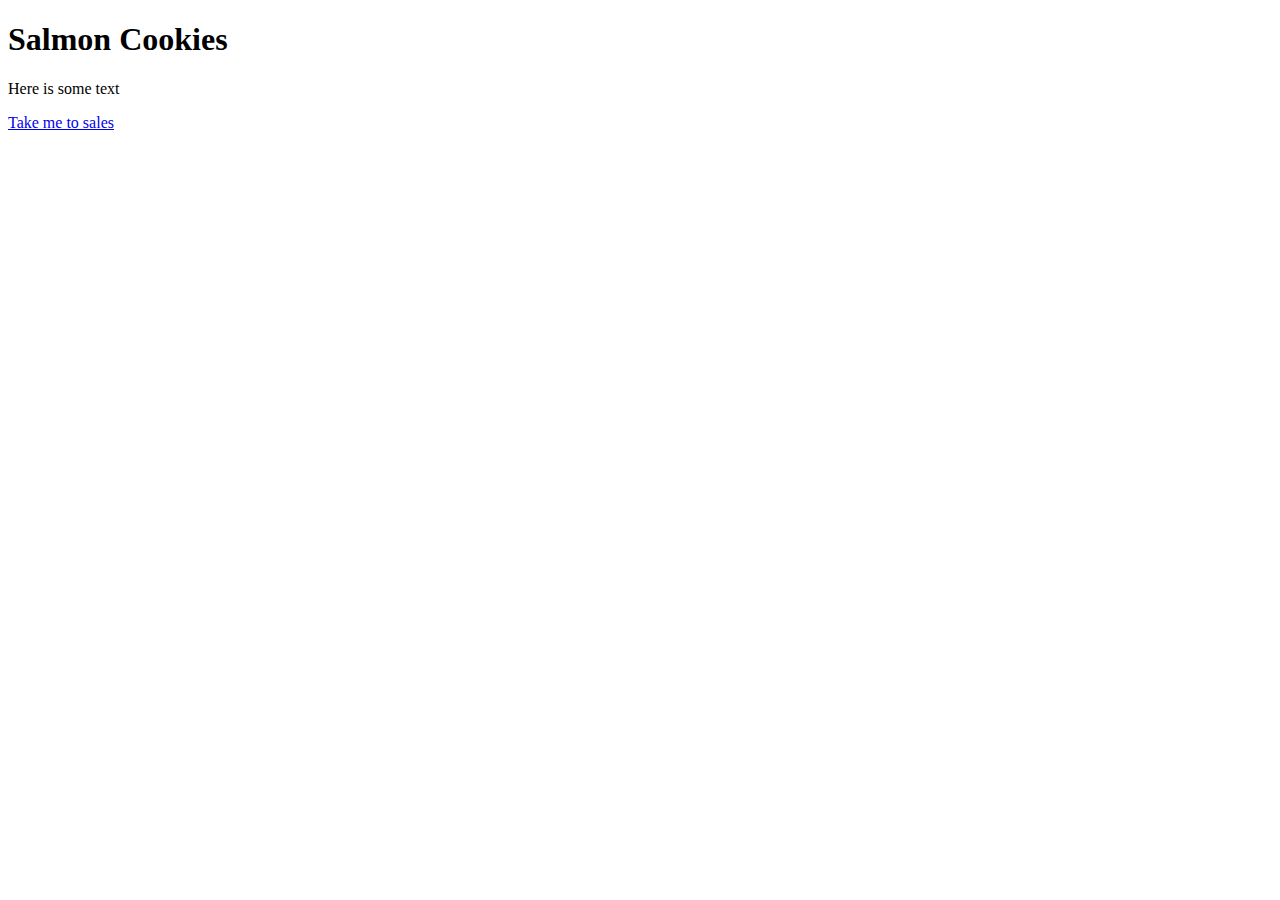
==== html/index.html @ 138f8da9 "Added all stores" ====
<!DOCTYPE html>
<html lang="en">
<head>
    <meta charset="UTF-8">
    <meta http-equiv="X-UA-Compatible" content="IE=edge">
    <meta name="viewport" content="width=device-width, initial-scale=1.0">
    <title>Salmon Cookies!</title>
</head>
<body>
    
  <h1>Salmon Cookies</h1>

  <p id="banana">Here is some text</p>

  <section id="results">

  </section>

  <a href="html/sales.html">Take me to sales</a>
  <script src="app.js"></script>
</body>
</html>
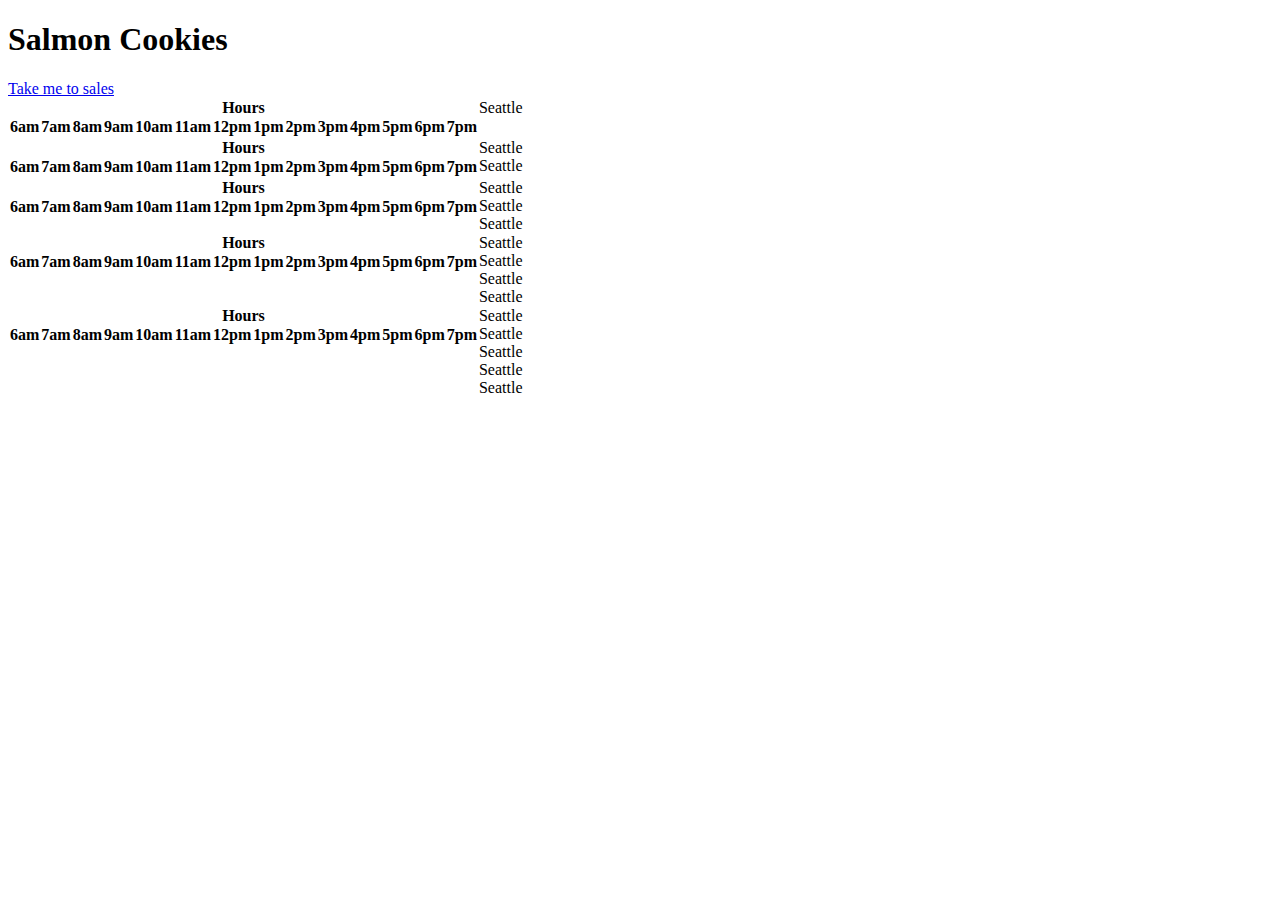
==== commit 85378e89: "display table function created but not finsihed with it" ====
--- a/html/index.html
+++ b/html/index.html
@@ -1,22 +1,27 @@
 <!DOCTYPE html>
 <html lang="en">
 <head>
-    <meta charset="UTF-8">
-    <meta http-equiv="X-UA-Compatible" content="IE=edge">
-    <meta name="viewport" content="width=device-width, initial-scale=1.0">
-    <title>Salmon Cookies!</title>
+  <meta charset="UTF-8">
+  <meta http-equiv="X-UA-Compatible" content="IE=edge">
+  <meta name="viewport" content="width=device-width, initial-scale=1.0">
+  <title>Salmon Cookies Main Page</title>
 </head>
 <body>
-    
-  <h1>Salmon Cookies</h1>
+  <header>
+    <h1>Salmon Cookies</h1>
+    <a href="/html/sales.html">Take me to sales</a>
+  </header>
+  <main>
 
-  <p id="banana">Here is some text</p>
+    <section id="results">
 
-  <section id="results">
+    </section>
+  </main>
+  <script src="/js/app.js"></script>
 
-  </section>
+  <footer>
 
-  <a href="html/sales.html">Take me to sales</a>
-  <script src="app.js"></script>
+  </footer>
+
 </body>
 </html>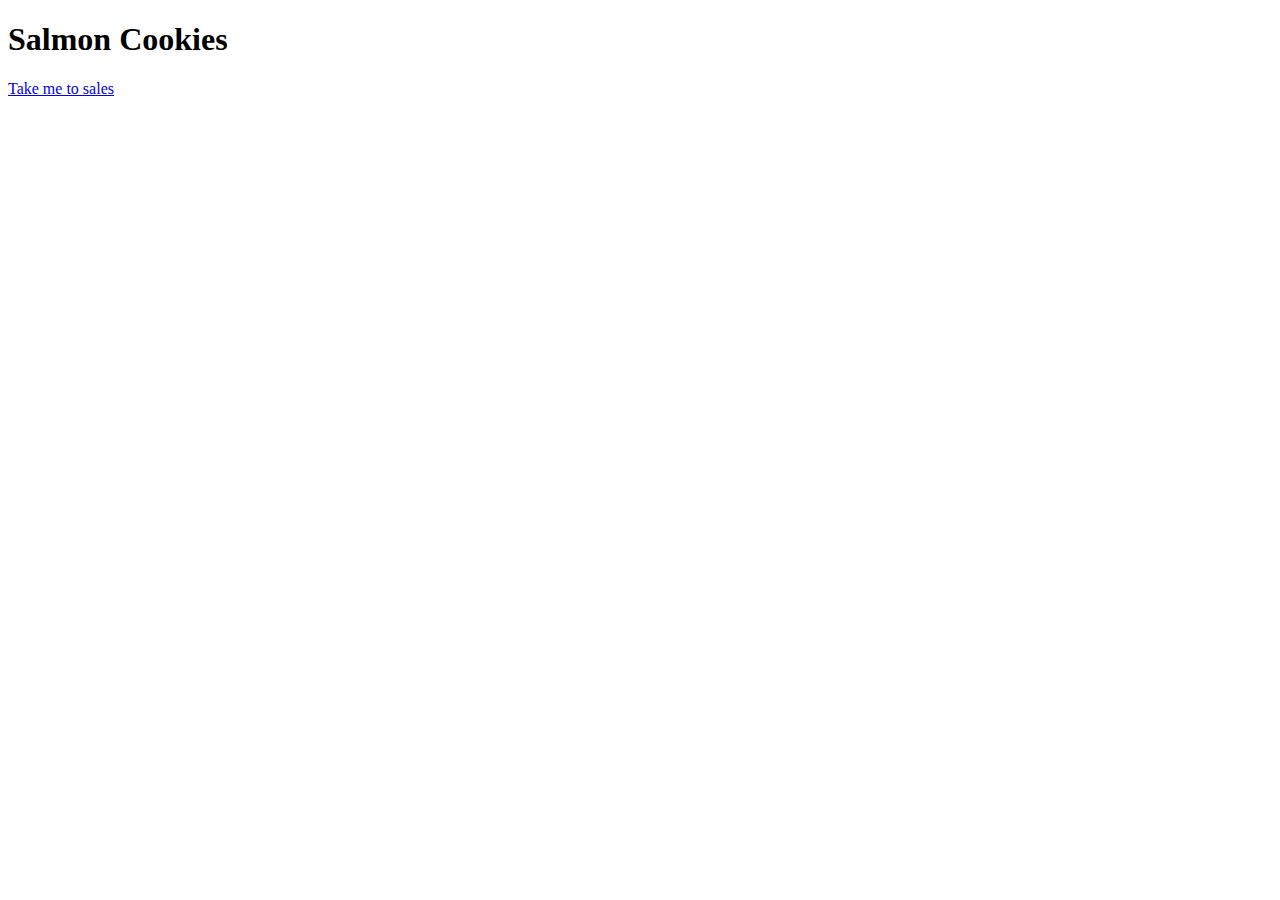
==== commit 365b4e1d: "rendered table data onto sales.html" ====
--- a/html/index.html
+++ b/html/index.html
@@ -13,9 +13,7 @@
   </header>
   <main>
 
-    <section id="results">
-
-    </section>
+    
   </main>
   <script src="/js/app.js"></script>
 
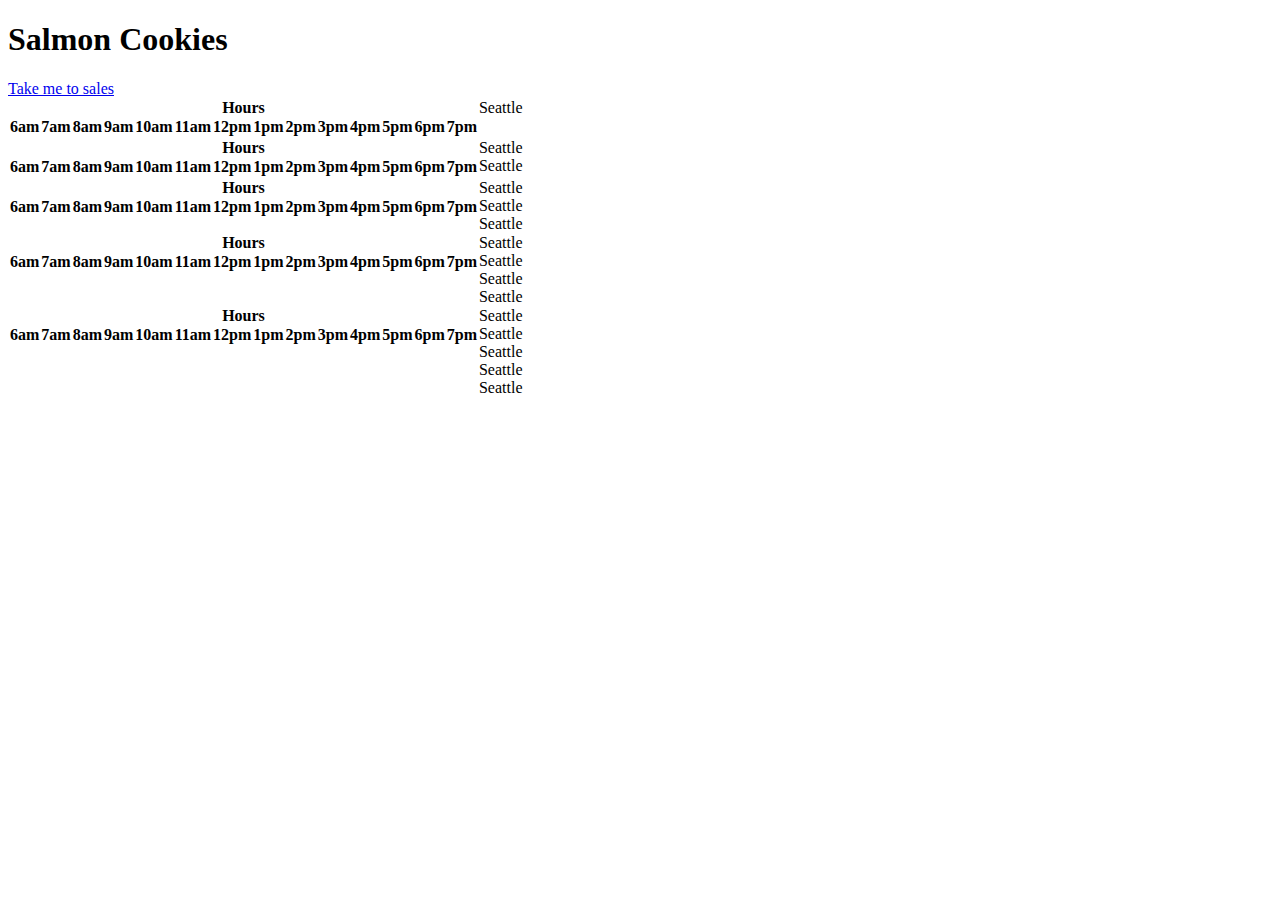
==== commit ce02ba1a: "Merge pull request #1 from arianiapalmer/class07-FirstFunctions" ====
--- a/html/index.html
+++ b/html/index.html
@@ -13,7 +13,9 @@
   </header>
   <main>
 
-    
+    <section id="results">
+
+    </section>
   </main>
   <script src="/js/app.js"></script>
 
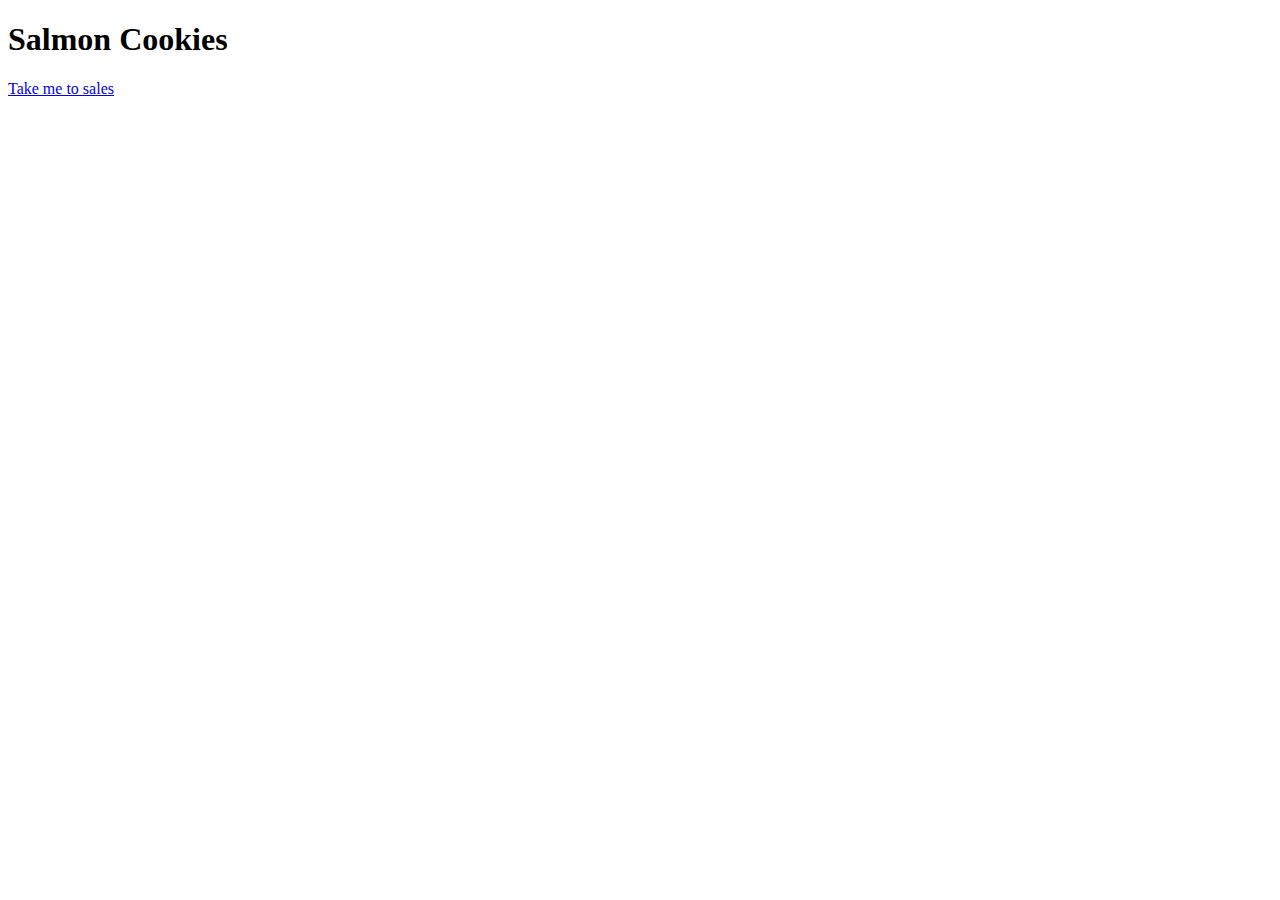
==== commit e84dda0d: "added styling to table" ====
--- a/html/index.html
+++ b/html/index.html
@@ -12,10 +12,7 @@
     <a href="/html/sales.html">Take me to sales</a>
   </header>
   <main>
-
-    <section id="results">
-
-    </section>
+        
   </main>
   <script src="/js/app.js"></script>
 
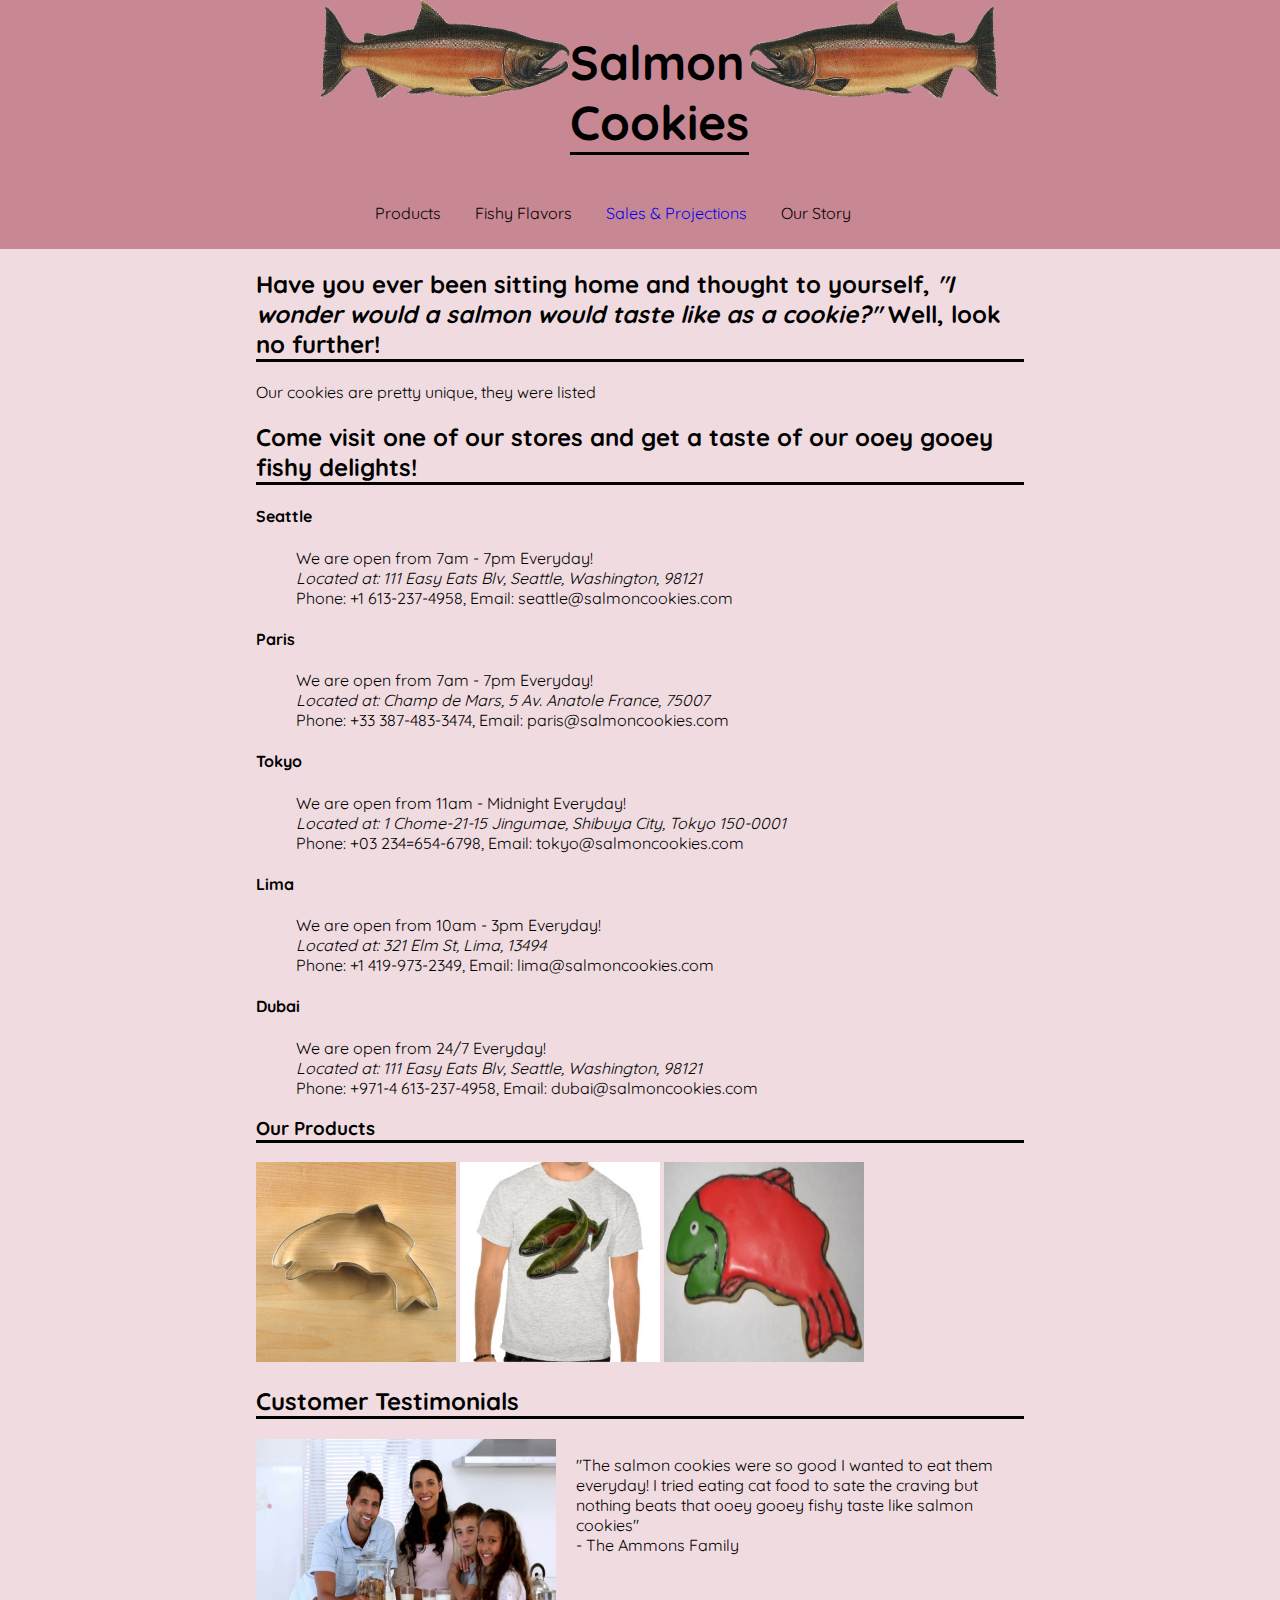
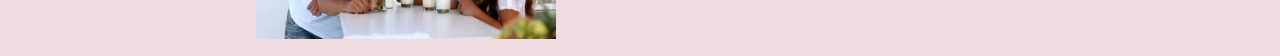
==== commit 8d163730: "did some css styling on mainpage" ====
--- a/html/index.html
+++ b/html/index.html
@@ -1,18 +1,94 @@
 <!DOCTYPE html>
 <html lang="en">
+
 <head>
   <meta charset="UTF-8">
   <meta http-equiv="X-UA-Compatible" content="IE=edge">
   <meta name="viewport" content="width=device-width, initial-scale=1.0">
   <title>Salmon Cookies Main Page</title>
+  <link rel="preconnect" href="https://fonts.googleapis.com">
+  <link rel="preconnect" href="https://fonts.gstatic.com" crossorigin>
+  <link href="https://fonts.googleapis.com/css2?family=Quicksand:wght@400&display=swap" rel="stylesheet">
+  <link rel="stylesheet" href="/css/style.css" />
+
 </head>
+
 <body>
   <header>
-    <h1>Salmon Cookies</h1>
-    <a href="/html/sales.html">Take me to sales</a>
+    <div id="header">
+      <img id="right" src="/img/salmon.png" alt="image of live salmon" width="100px">
+      <h1>Salmon Cookies</h1>
+      <img id="left" src="/img/salmon.png" alt="image of live salmon" width="100">
+    </div>
+    <nav>
+      <ul id="nav">
+        <li>Products</li>
+        <li>Fishy Flavors</li>
+        <li><a href="/html/sales.html">Sales & Projections</a></li>
+        <li>Our Story</li>
+      </ul>
+    </nav>
   </header>
+
   <main>
-        
+    <h2>Have you ever been sitting home and thought to yourself, <em> "I wonder would a salmon would taste like as a cookie?"</em> Well, look no further!</h2>
+    <p>Our cookies are pretty unique, they were listed </p>
+    
+    <h2>Come visit one of our stores and get a taste of our ooey gooey fishy delights!</h2>
+    <div id="stores">
+      <div class="storeLocation">
+        <h4>Seattle</h4>
+        <ul>
+          <li>We are open from 7am - 7pm Everyday!</li>
+          <li><address>Located at: 111 Easy Eats Blv, Seattle, Washington, 98121</address></li>
+          <li>Phone: +1 613-237-4958, Email: seattle@salmoncookies.com</li>
+        </ul>
+      </div>
+      <div class="storeLocation">
+        <h4>Paris</h4>
+        <ul>
+          <li>We are open from 7am - 7pm Everyday!</li>
+          <li><address>Located at: Champ de Mars, 5 Av. Anatole France, 75007</address></li>
+          <li>Phone: +33 387-483-3474, Email: paris@salmoncookies.com</li>
+        </ul>
+      </div>
+      <div class="storeLocation">
+        <h4>Tokyo</h4>
+        <ul>
+          <li>We are open from 11am - Midnight Everyday!</li>
+          <li><address>Located at: 1 Chome-21-15 Jingumae, Shibuya City, Tokyo 150-0001</address></li>
+          <li>Phone: +03 234=654-6798, Email: tokyo@salmoncookies.com</li>
+        </ul>
+      </div>
+      <div class="storeLocation">
+        <h4>Lima</h4>
+        <ul>
+          <li>We are open from 10am - 3pm Everyday!</li>
+          <li><address>Located at: 321 Elm St, Lima, 13494</address></li>
+          <li>Phone: +1 419-973-2349, Email: lima@salmoncookies.com</li>
+        </ul>
+      </div>
+      <div class="storeLocation">
+        <h4>Dubai</h4>
+        <ul>
+          <li>We are open from 24/7 Everyday!</li>
+          <li><address>Located at: 111 Easy Eats Blv, Seattle, Washington, 98121</address></li>
+          <li>Phone: +971-4 613-237-4958, Email: dubai@salmoncookies.com</li>
+        </ul>
+      </div>
+    </div>
+    <div id="merch">
+      <h3>Our Products</h3>
+      <img src="/img/cutter.jpeg" alt="cookie cutter merch">
+      <img src="/img/shirt.jpg" alt="shirt merch">
+      <img src="/img/frosted-cookie.jpg" alt="frosted salmon cookie">
+    </div>
+    <h2>Customer Testimonials</h2>
+    <div id="review">
+      <img src="/img/family.jpg" alt="happy family enjoying salmon cookies">
+      <p>"The salmon cookies were so good I wanted to eat them everyday! I tried eating cat food to sate the craving but nothing beats that ooey gooey fishy taste like salmon cookies" <br> - The Ammons Family</p>
+    </div>
+
   </main>
   <script src="/js/app.js"></script>
 
@@ -21,4 +97,5 @@
   </footer>
 
 </body>
+
 </html>--- a/css/style.css
+++ b/css/style.css
@@ -0,0 +1,99 @@
+* {
+    font-family: "Quicksand", sans-serif;
+}
+body {
+    margin: 0;
+    background-color: rgba(222, 181, 188, 0.466);
+    /* padding: 0;
+    max-width: fit-content; */
+}
+main {
+    /* background-image: url(/img/fish.jpg); */
+    margin: 1% 20% ;
+}
+#right, #left {
+    width: 250px;
+    height: 100px;
+}
+#left {
+    transform: scaleX(-1);
+}
+header{
+    background-color: rgb(199, 136, 147);
+    padding-bottom: 10px;
+}
+/* body header div{
+    display: inline-flex;
+} */
+#header {
+    display: inline-flex;
+}
+header div, header nav {
+    margin: auto 25% auto 25%;
+}
+h1 {
+    font-size: 3em;
+}
+h1, h3, h2 {
+    border-bottom: solid;
+    text-align: ce;
+}
+nav li {
+    list-style: none;
+    padding: 15px;
+    display: inline;
+}
+nav li:hover {
+    background-color: rgb(0, 0, 0, 0.15);
+    color: aliceblue;
+}
+li{
+    list-style: none;
+}
+a {
+    text-decoration: none;
+}
+.storeLocation:hover {
+    background-color: rgb(202, 176, 180);
+    border-bottom: white;
+}
+
+/* .storeLocation {
+    float: left;
+} */
+#merch img {
+    width: 200px;
+    height: 200px;
+}
+#merch img:hover {
+    
+}
+#review {
+    display: inline-flex;
+}
+#review img {
+    width: 300px;
+    height: 200px;
+    padding-right: 20px;
+}
+/* table styling below */
+table#results {
+    border-collapse: collapse;
+    border-radius: 5px;
+    overflow: hidden;
+    box-shadow: 0 0 20px rgb(0, 0, 0, 0.15);
+}
+main table tr th, main table tr td {
+    padding: 10px 15px;
+    
+}
+main table tr th {
+    background-color: rgb(255,182,193, 1.5);
+    text-align: left;
+    border-bottom: 1px solid white;
+    color: white;
+}
+main table tr:last-of-type {
+    border-bottom: 2px solid rgb(255,182,193, 1.5);
+
+}
